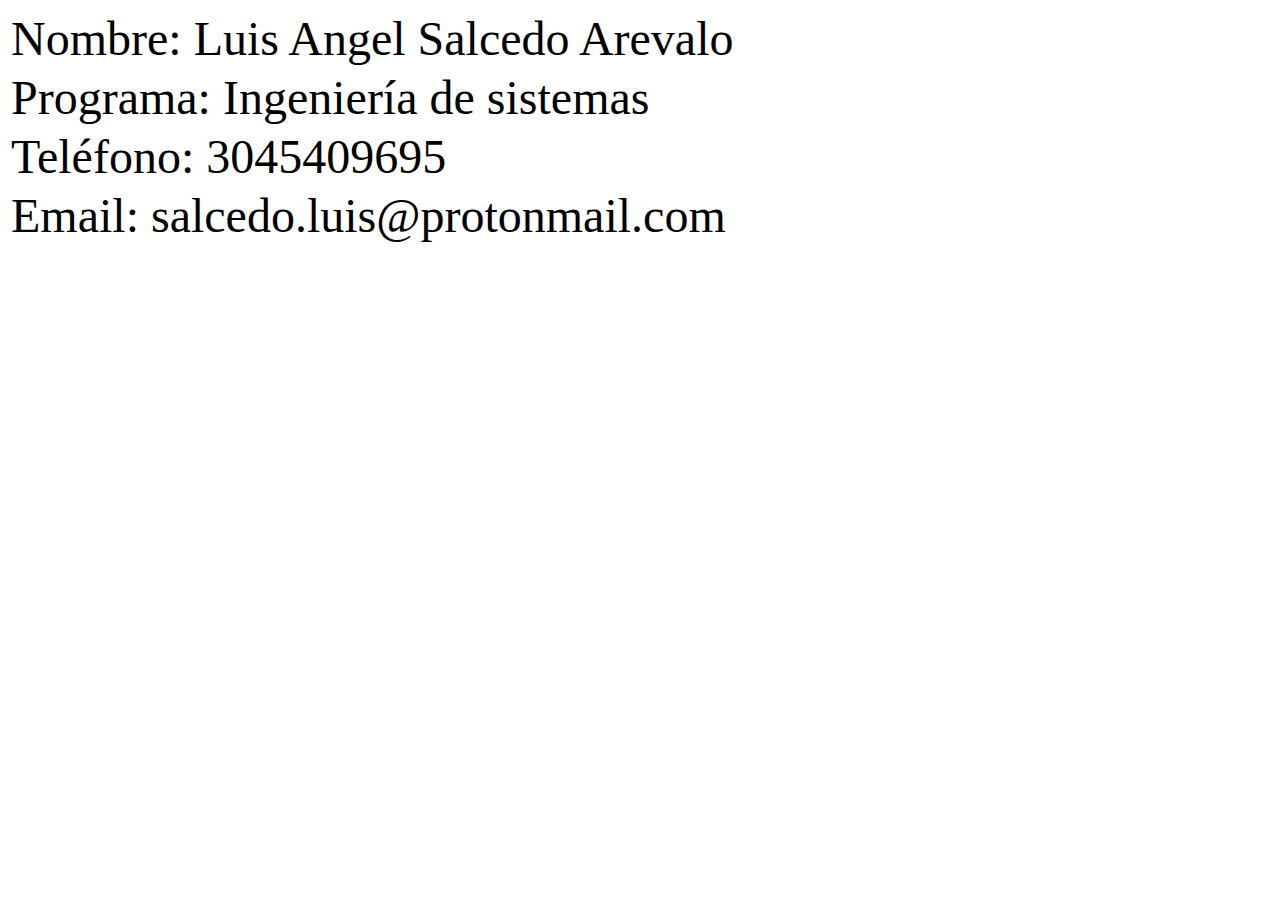
==== index.html @ 43baa50b "Mensaje de referencia" ====
<HTML>

<head> <title>Fase 1</title> </head>

<body>

<table style="font-size:300%;">

<tr><td>Nombre: Luis Angel Salcedo Arevalo</td></tr>
<tr><td>Programa: Ingeniería de sistemas</td></tr>
<tr><td>Teléfono: 3045409695</td></tr>
<tr><td>Email: salcedo.luis@protonmail.com</td></tr>

</table>

</body>

</HTML>
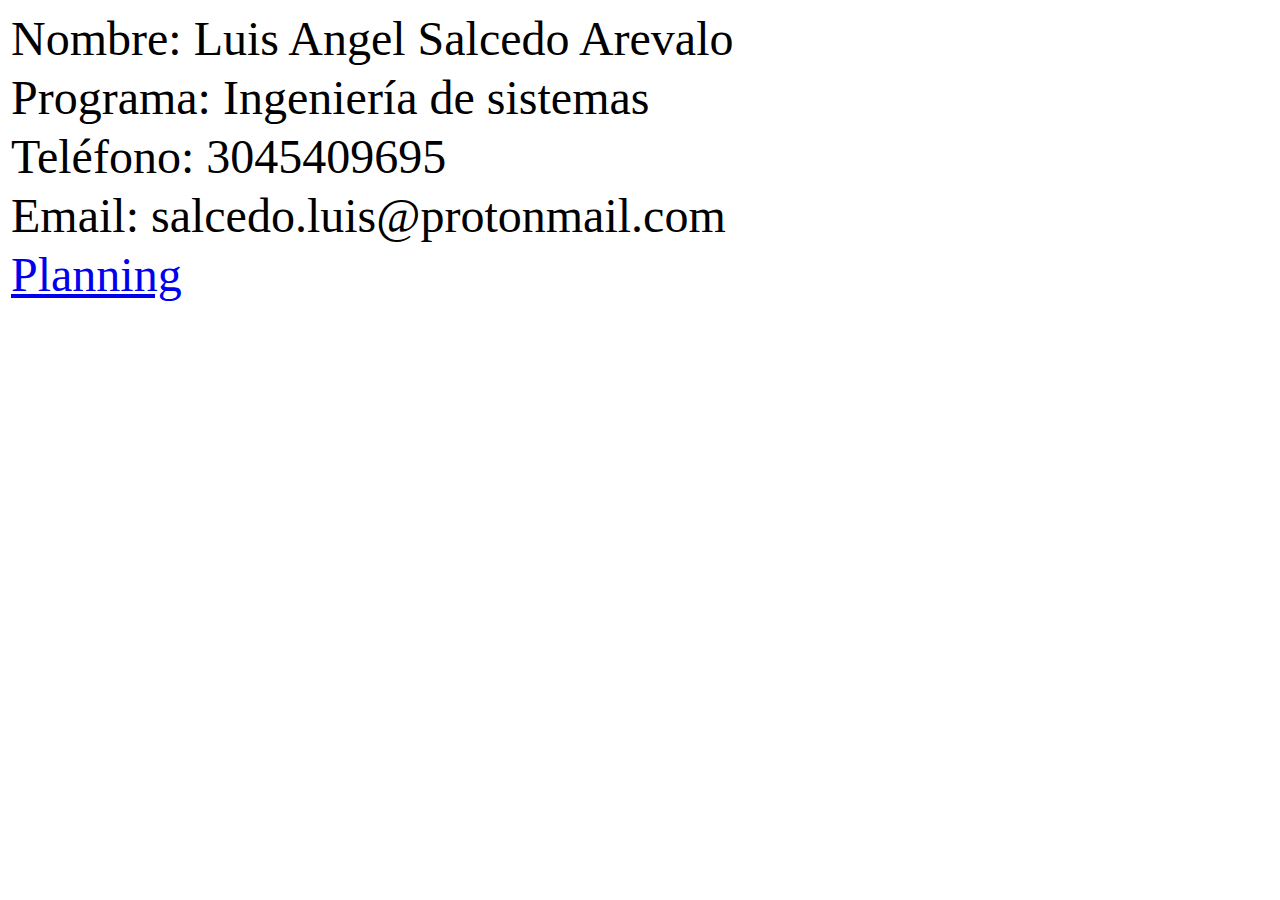
==== commit c24af643: "Enviando el archivo de prueba" ====
--- a/index.html
+++ b/index.html
@@ -10,6 +10,7 @@
 <tr><td>Programa: Ingeniería de sistemas</td></tr>
 <tr><td>Teléfono: 3045409695</td></tr>
 <tr><td>Email: salcedo.luis@protonmail.com</td></tr>
+<tr><td><a href=Fase_2/Planning.html>Planning</a></td></tr>
 
 </table>
 
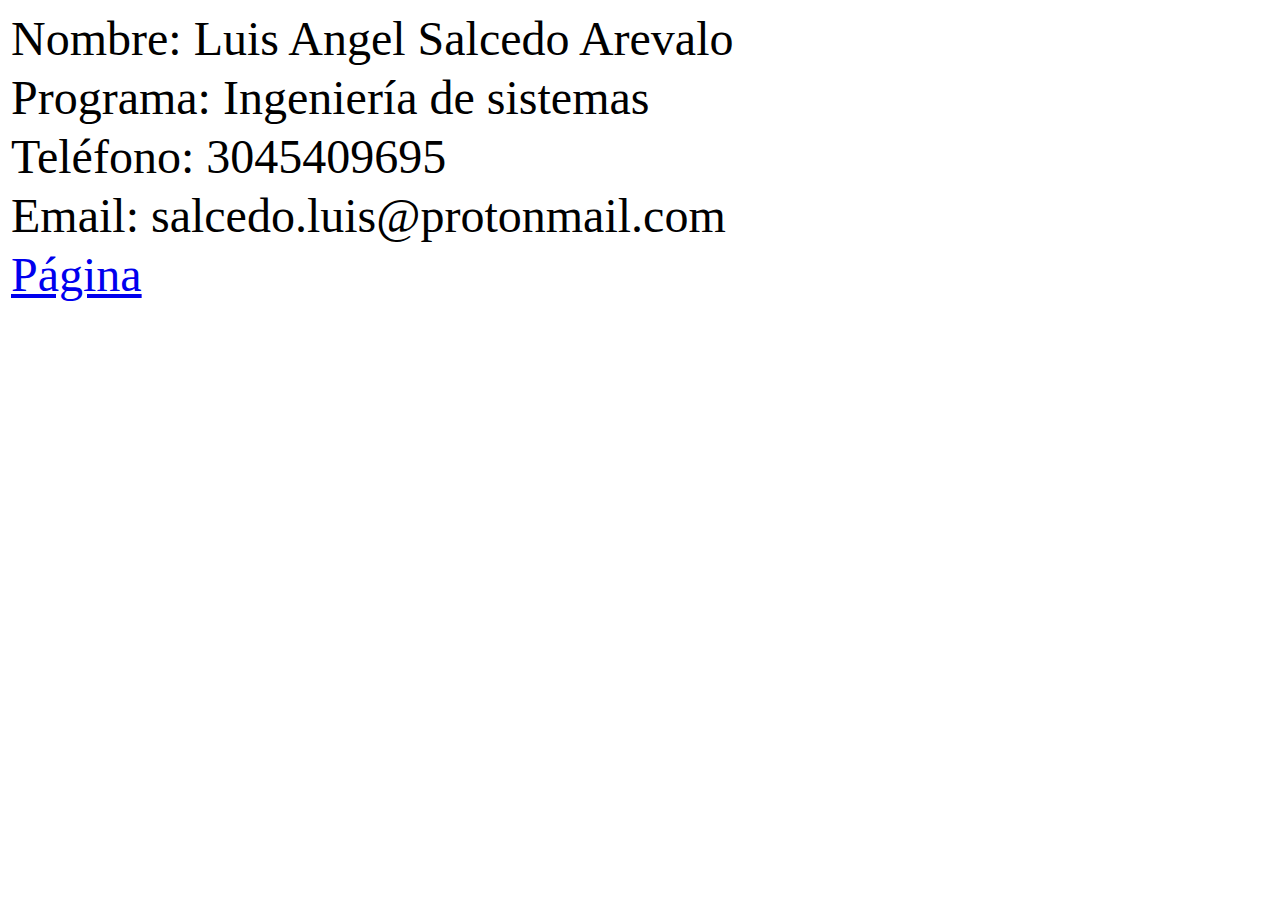
==== commit 998b77bf: "Mensaje de referencia" ====
--- a/index.html
+++ b/index.html
@@ -10,7 +10,7 @@
 <tr><td>Programa: Ingeniería de sistemas</td></tr>
 <tr><td>Teléfono: 3045409695</td></tr>
 <tr><td>Email: salcedo.luis@protonmail.com</td></tr>
-<tr><td><a href=Fase_2/Planning.html>Planning</a></td></tr>
+<tr><td><a href="Fase_3/index.html">Página</a></td></tr>
 
 </table>
 
